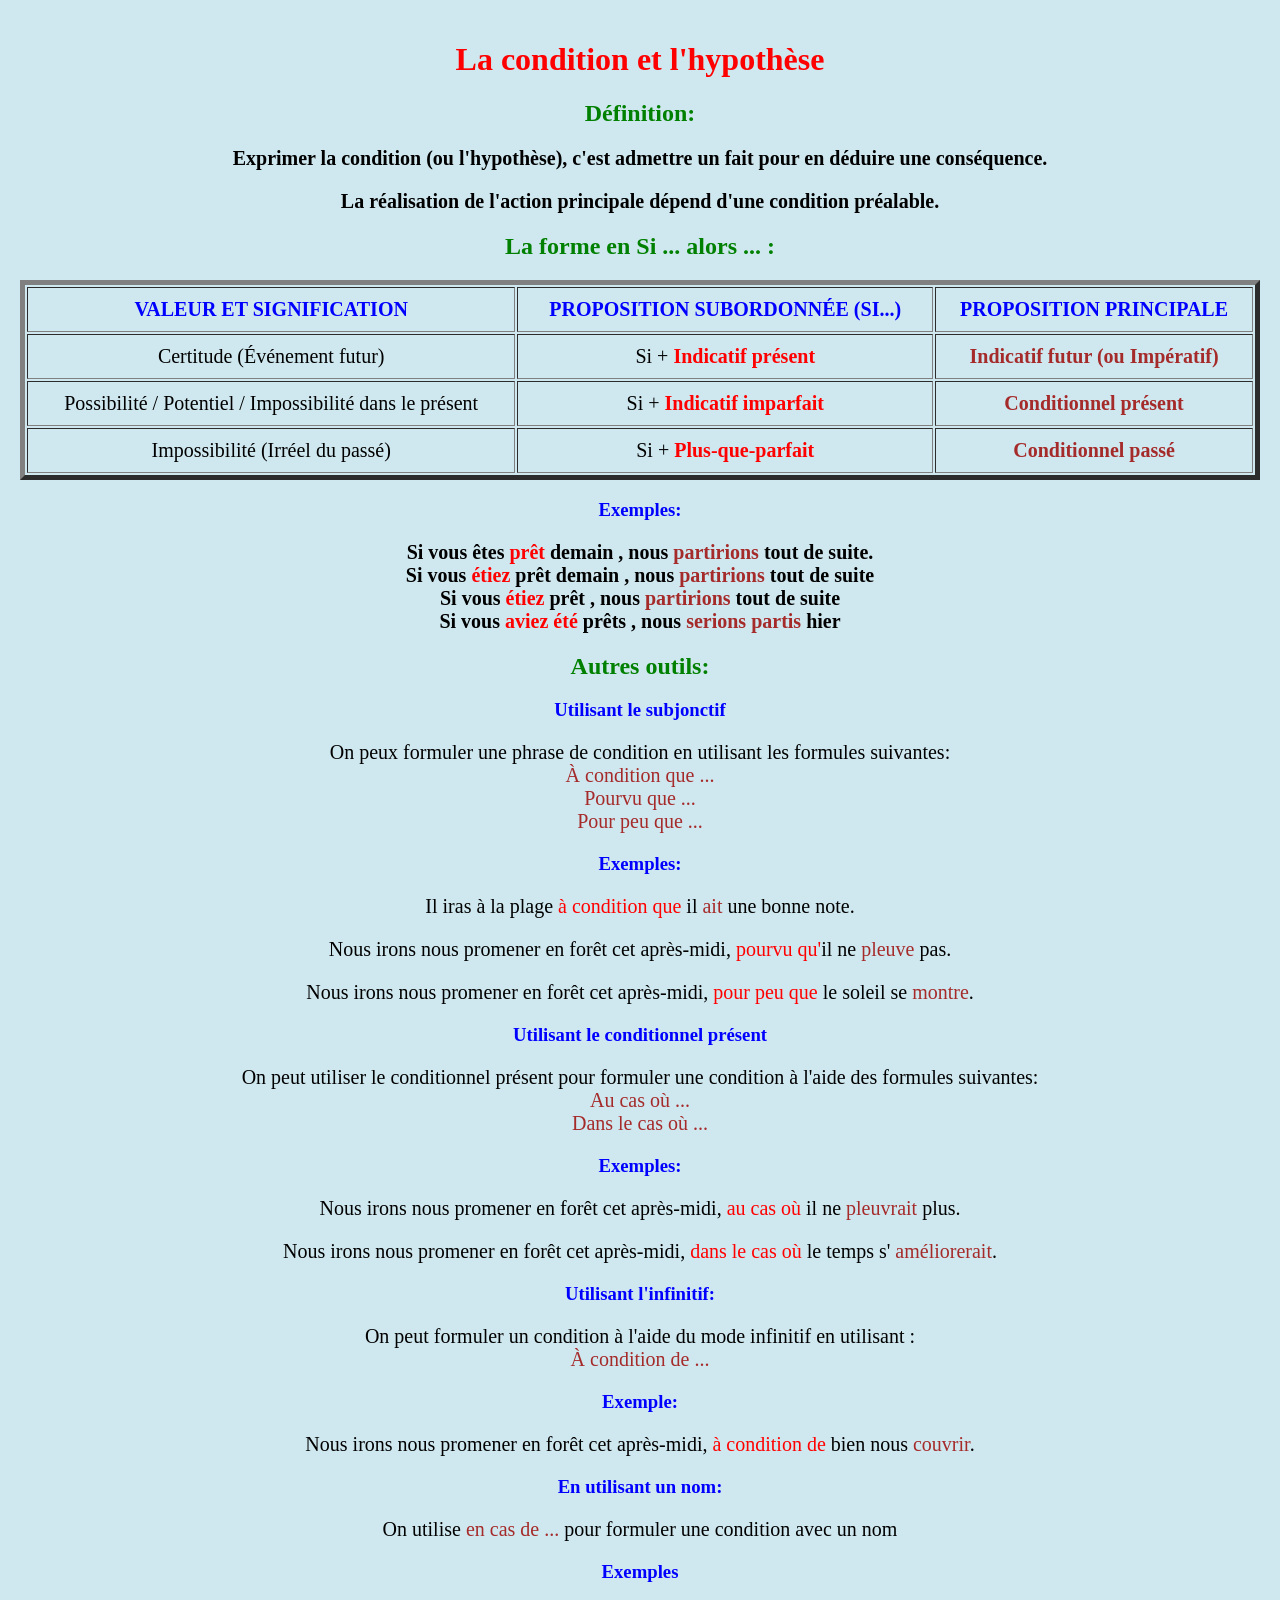
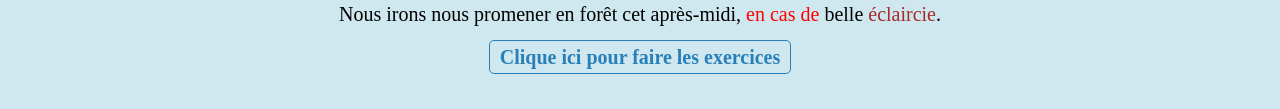
==== fr/la-condition/index.html @ a65abaac "Add files via upload" ====
<!DOCTYPE html>
<html lang="fr">

<head>
    <meta charset="UTF-8">
    <meta name="viewport" content="width=device-width, initial-scale=1.0">
    <link rel="stylesheet" href="style.css">
    <title>La condition</title>
</head>

<body>
    <h1>La condition et l'hypothèse</h1>
    <h2>Définition: </h2>
    <p class="x"><strong>Exprimer la condition (ou l'hypothèse), c'est admettre un fait pour en déduire une conséquence. </strong></p>
    <p class="x"><strong>La réalisation de l'action principale dépend d'une condition préalable.</strong></p>
    <h2>La forme en Si ... alors ... :</h2>
    <table border="5">
        <tr>
            <th class="titre">Valeur et signification</th>
            <th class="titre">Proposition subordonnée (Si...)</th>
            <th class="titre">Proposition principale</th>
        </tr>
        <tr>
            <td>Certitude (Événement futur)</td>
            <td>Si + <strong class="y">Indicatif présent</strong></td>
            <td><strong class="z">Indicatif futur (ou Impératif)</strong> </td>
        </tr>
        <tr>
            <td>Possibilité / Potentiel / Impossibilité dans le présent</td>
            <td>Si + <strong class="y">Indicatif imparfait</strong></td>
            <td><strong class="z">Conditionnel présent</strong></td>
        </tr>
        <tr>
            <td>Impossibilité (Irréel du passé)</td>
            <td>Si + <strong class="y">Plus-que-parfait</strong></td>
            <td><strong class="z">Conditionnel passé</strong></td>
        </tr>
    </table>
    <h3>Exemples:</h3>
    <p> <strong>
        Si vous êtes <span class="y">prêt</span> demain , nous <span class="z">partirions</span> tout de suite. <br>
        Si vous <span class="y">étiez</span> prêt demain , nous <span class="z">partirions</span> tout de suite <br>
        Si vous <span class="y">étiez</span> prêt , nous <span class="z">partirions</span> tout de suite <br>
        Si vous <span class="y">aviez été</span> prêts , nous <span class="z">serions partis</span> hier <br>
        </strong>
    </p>
    <h2>Autres outils:</h2>
    <h3>Utilisant le subjonctif</h3>
    <p>
        On peux formuler une phrase de condition en utilisant les formules suivantes:<br>
        <span class="z">À condition que ...</span><br>
        <span class="z">Pourvu que ...</span><br>
        <span class="z">Pour peu que ...</span><br>
    </p>
    <h3>Exemples:</h3>
        <p>Il iras à la plage <span class="y">à condition que</span> il <span class="z">ait</span> une bonne note.</p>
        <p>Nous irons nous promener en forêt cet après-midi, <span class="y">pourvu qu'</span>il ne <span class="z">pleuve</span> pas.</p>
        <p>Nous irons nous promener en forêt cet après-midi, <span class="y">pour peu que</span> le soleil se <span class="z">montre</span>.</p>
    <h3>Utilisant le conditionnel présent</h3>
    <p>
        On peut utiliser le conditionnel présent pour formuler une condition à l'aide des formules suivantes: <br>
        <span class="z">Au cas où ...</span><br>
        <span class="z">Dans le cas où ...</span><br>
    </p>
    <h3>Exemples:</h3>
        <p>Nous irons nous promener en forêt cet après-midi, <span class="y">au cas où</span> il ne <span class="z">pleuvrait</span> plus.</p>
        <p>Nous irons nous promener en forêt cet après-midi, <span class="y">dans le cas où</span> le temps s' <span class="z">améliorerait</span>.</p>
    <h3>Utilisant l'infinitif:</h3>
    <p>
        On peut formuler un condition à l'aide du mode infinitif en utilisant : <br>
        <span class="z">À condition de ...</span><br>
    </p>
    <h3>Exemple:</h3>
    <p>Nous irons nous promener en forêt cet après-midi, <span class="y">à condition de</span> bien nous <span class="z">couvrir</span>.</p>
    <h3>En utilisant un nom:</h3>
    <p>On utilise <span class="z">en cas de ...</span> pour formuler une condition avec un nom</p>
    <h3>Exemples</h3>

    <p>Nous irons nous promener en forêt cet après-midi, <span class="y">en cas de</span> belle <span class="z">éclaircie</span>.</p>
    <p>
        <a href="exercices.html" style="color: #2980b9; font-weight: bold; text-decoration: none; border: 1px solid #2980b9; padding: 5px 10px; border-radius: 5px; text-align: center;">
            Clique ici pour faire les exercices
        </a>
    </p>    
</body>

</html>
---- fr/la-condition/style.css ----
.titre{
color:blue;
font-weight: bold;       
text-transform: uppercase; 

}
h1{
    color:red;
    text-align: center;
}
h2{
    color:green;
    text-align: center;
}
h3{
    color:blue;
    text-align: center;
}
table{
width:100% ;
height:200px ;


}
th, td {
    text-align: center; /* Centre le texte horizontalement */
    vertical-align: middle; /* Centre le texte verticalement (si tes cellules sont hautes) */
    font-size: 20px;
}
p{
    text-align: center;
    font-size: 20px;
}
body {
    background-color: #CFE8EF;
    margin: 0;
    padding: 20px;
}
.y{
    color: red;
}
.z{
    color: brown;
}
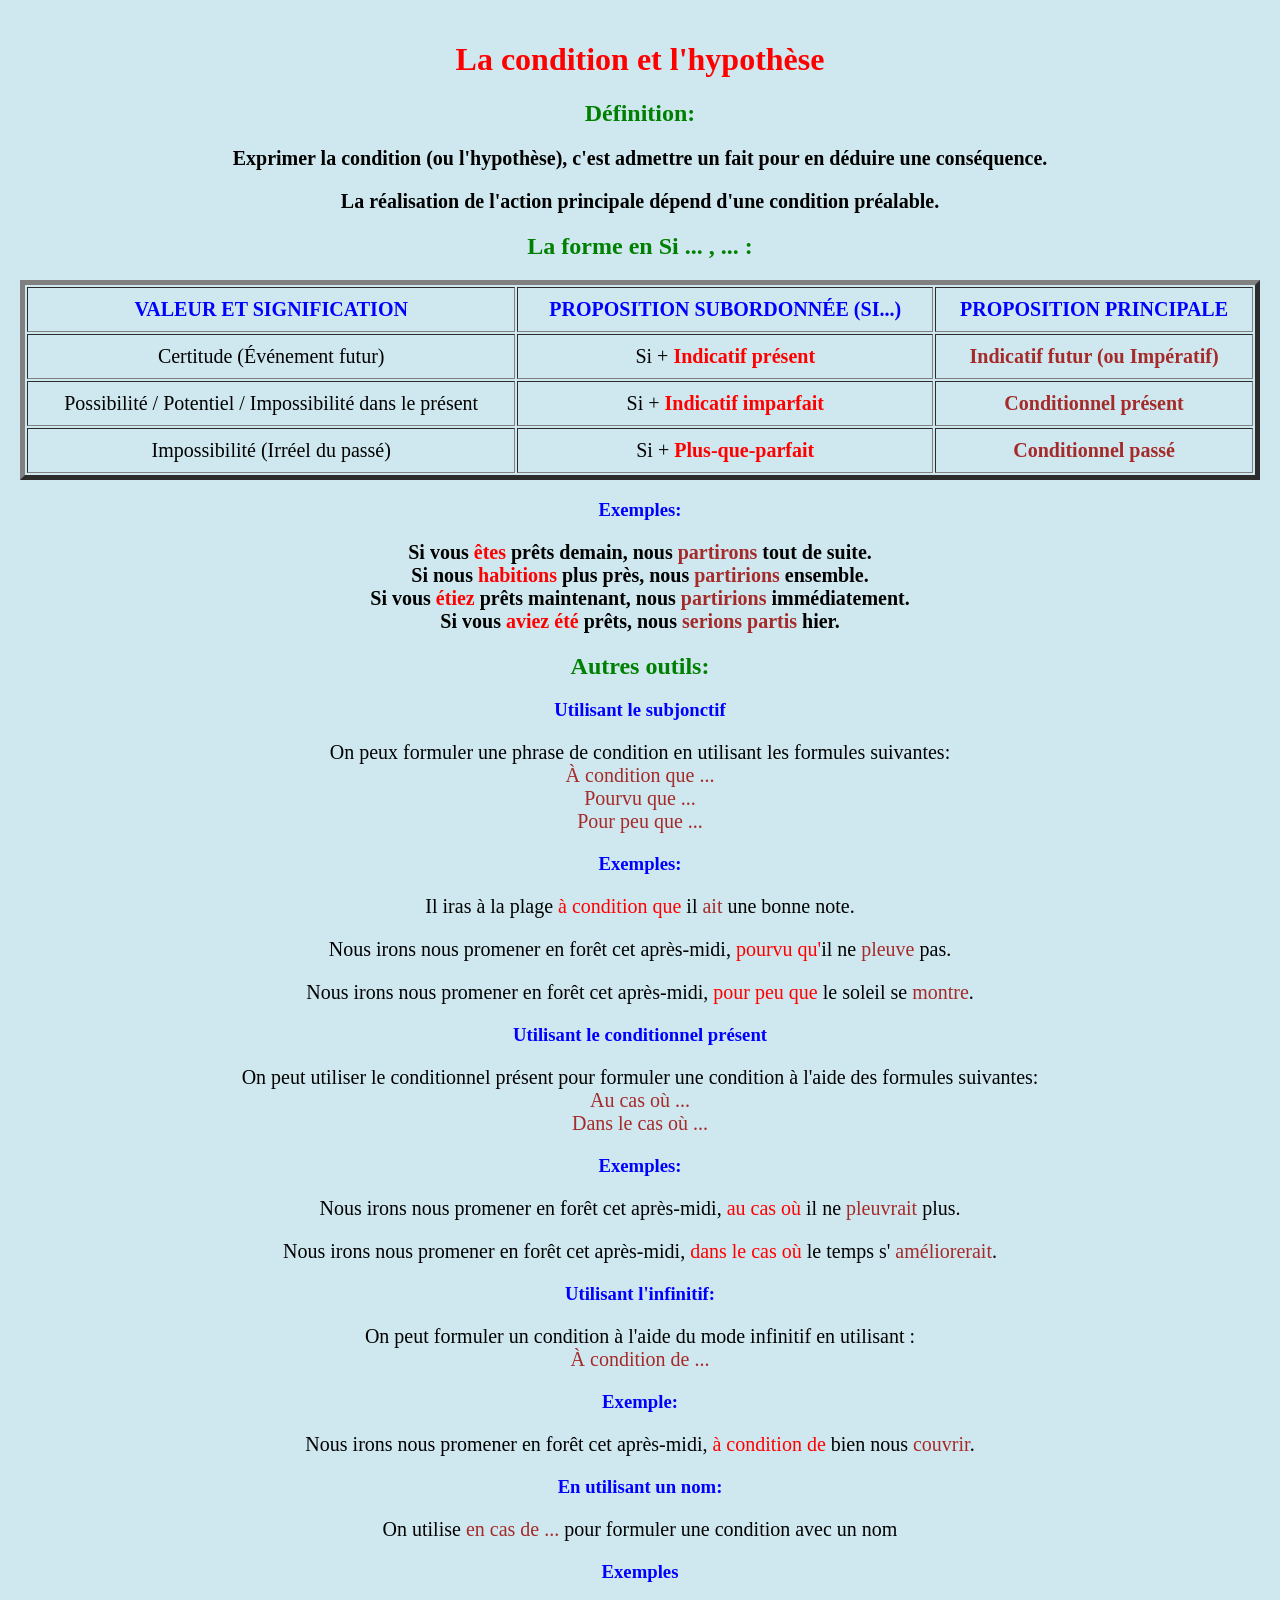
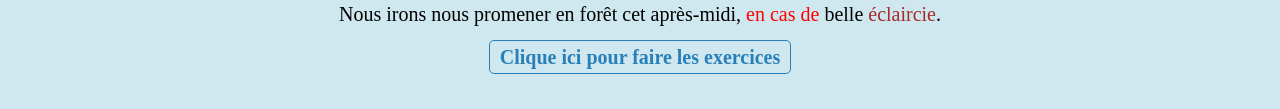
==== commit fb9a59df: "Update index.html" ====
--- a/fr/la-condition/index.html
+++ b/fr/la-condition/index.html
@@ -13,7 +13,7 @@
     <h2>Définition: </h2>
     <p class="x"><strong>Exprimer la condition (ou l'hypothèse), c'est admettre un fait pour en déduire une conséquence. </strong></p>
     <p class="x"><strong>La réalisation de l'action principale dépend d'une condition préalable.</strong></p>
-    <h2>La forme en Si ... alors ... :</h2>
+    <h2>La forme en Si ... , ... :</h2>
     <table border="5">
         <tr>
             <th class="titre">Valeur et signification</th>
@@ -37,12 +37,17 @@
         </tr>
     </table>
     <h3>Exemples:</h3>
-    <p> <strong>
-        Si vous êtes <span class="y">prêt</span> demain , nous <span class="z">partirions</span> tout de suite. <br>
-        Si vous <span class="y">étiez</span> prêt demain , nous <span class="z">partirions</span> tout de suite <br>
-        Si vous <span class="y">étiez</span> prêt , nous <span class="z">partirions</span> tout de suite <br>
-        Si vous <span class="y">aviez été</span> prêts , nous <span class="z">serions partis</span> hier <br>
-        </strong>
+<p>
+    <strong>
+        Si vous <span class="y">êtes</span> prêts demain, nous <span class="z">partirons</span> tout de suite.<br>
+        
+        Si nous <span class="y">habitions</span> plus près, nous <span class="z">partirions</span> ensemble.<br>
+        
+        Si vous <span class="y">étiez</span> prêts maintenant, nous <span class="z">partirions</span> immédiatement.<br>
+        
+        Si vous <span class="y">aviez été</span> prêts, nous <span class="z">serions partis</span> hier.<br>
+    </strong>
+</p>
     </p>
     <h2>Autres outils:</h2>
     <h3>Utilisant le subjonctif</h3>
@@ -84,4 +89,4 @@
     </p>    
 </body>
 
-</html>+</html>
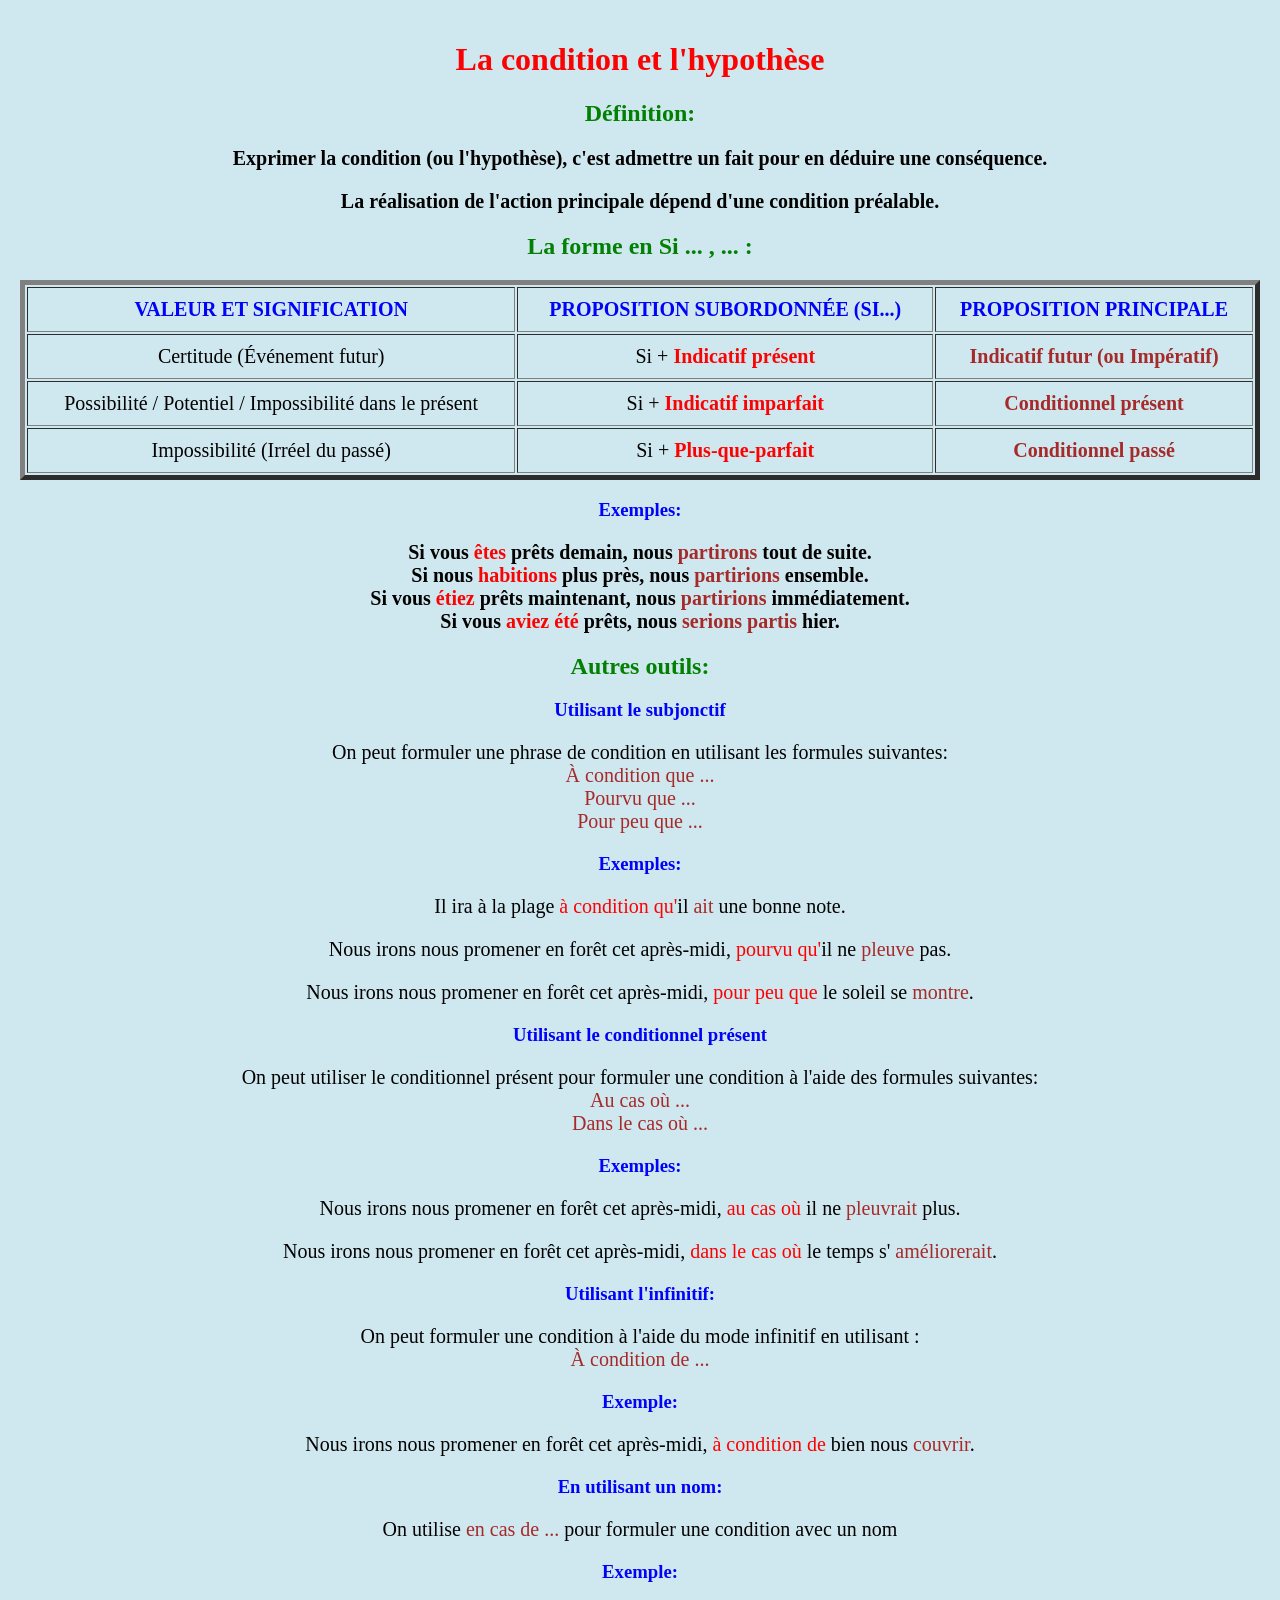
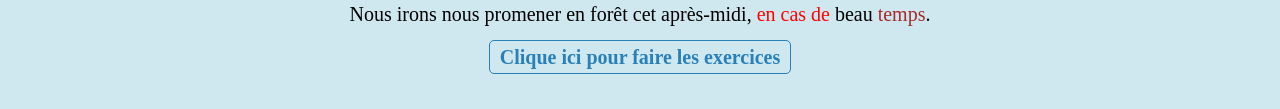
==== commit 227a465d: "Update index.html" ====
--- a/fr/la-condition/index.html
+++ b/fr/la-condition/index.html
@@ -48,17 +48,17 @@
         Si vous <span class="y">aviez été</span> prêts, nous <span class="z">serions partis</span> hier.<br>
     </strong>
 </p>
-    </p>
+
     <h2>Autres outils:</h2>
     <h3>Utilisant le subjonctif</h3>
     <p>
-        On peux formuler une phrase de condition en utilisant les formules suivantes:<br>
+        On peut formuler une phrase de condition en utilisant les formules suivantes:<br>
         <span class="z">À condition que ...</span><br>
         <span class="z">Pourvu que ...</span><br>
         <span class="z">Pour peu que ...</span><br>
     </p>
     <h3>Exemples:</h3>
-        <p>Il iras à la plage <span class="y">à condition que</span> il <span class="z">ait</span> une bonne note.</p>
+        <p>Il ira à la plage <span class="y">à condition qu'</span>il <span class="z">ait</span> une bonne note.</p>
         <p>Nous irons nous promener en forêt cet après-midi, <span class="y">pourvu qu'</span>il ne <span class="z">pleuve</span> pas.</p>
         <p>Nous irons nous promener en forêt cet après-midi, <span class="y">pour peu que</span> le soleil se <span class="z">montre</span>.</p>
     <h3>Utilisant le conditionnel présent</h3>
@@ -72,16 +72,16 @@
         <p>Nous irons nous promener en forêt cet après-midi, <span class="y">dans le cas où</span> le temps s' <span class="z">améliorerait</span>.</p>
     <h3>Utilisant l'infinitif:</h3>
     <p>
-        On peut formuler un condition à l'aide du mode infinitif en utilisant : <br>
+        On peut formuler une condition à l'aide du mode infinitif en utilisant : <br>
         <span class="z">À condition de ...</span><br>
     </p>
     <h3>Exemple:</h3>
     <p>Nous irons nous promener en forêt cet après-midi, <span class="y">à condition de</span> bien nous <span class="z">couvrir</span>.</p>
     <h3>En utilisant un nom:</h3>
     <p>On utilise <span class="z">en cas de ...</span> pour formuler une condition avec un nom</p>
-    <h3>Exemples</h3>
+    <h3>Exemple:</h3>
 
-    <p>Nous irons nous promener en forêt cet après-midi, <span class="y">en cas de</span> belle <span class="z">éclaircie</span>.</p>
+    <p>Nous irons nous promener en forêt cet après-midi, <span class="y">en cas de</span> beau <span class="z">temps</span>.</p>
     <p>
         <a href="exercices.html" style="color: #2980b9; font-weight: bold; text-decoration: none; border: 1px solid #2980b9; padding: 5px 10px; border-radius: 5px; text-align: center;">
             Clique ici pour faire les exercices
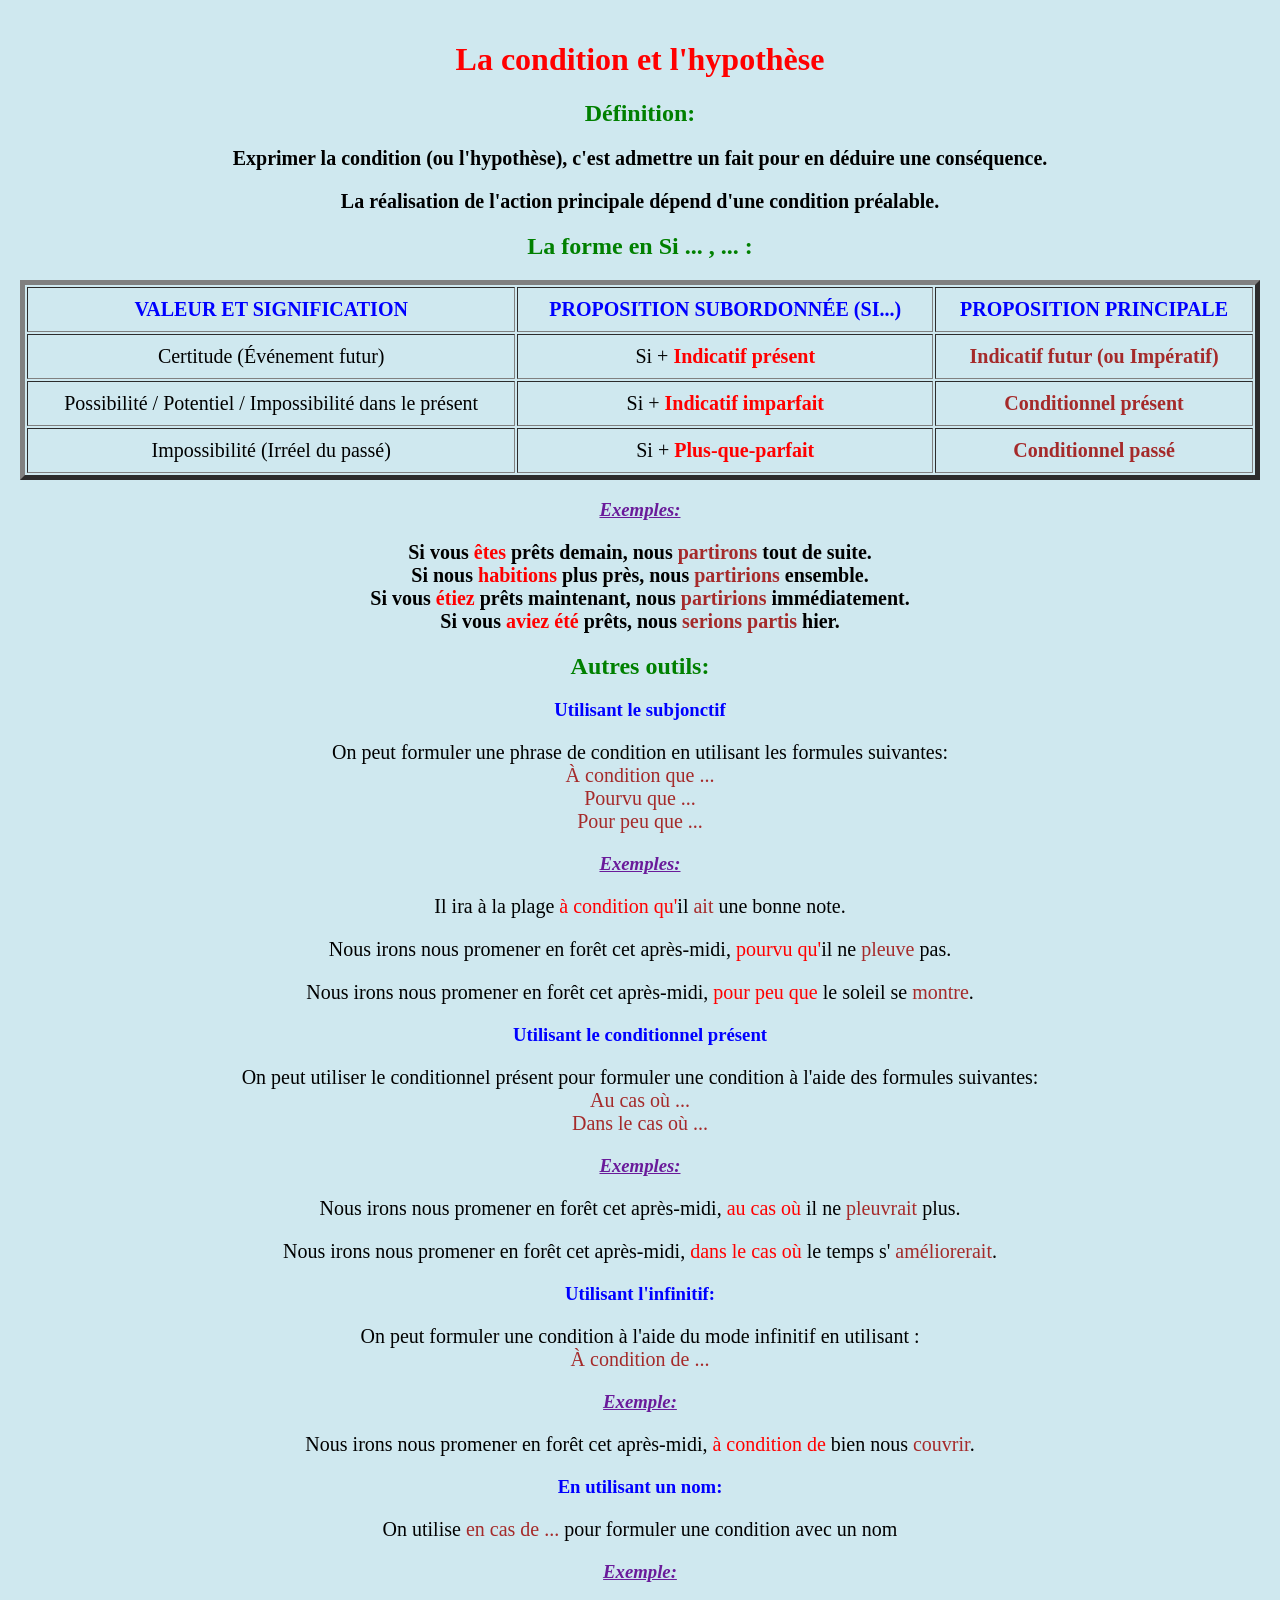
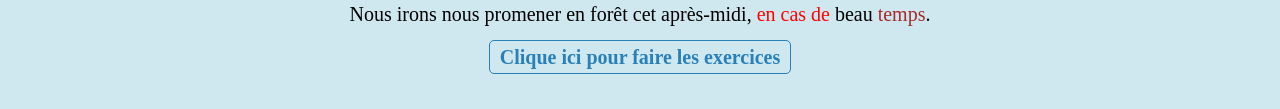
==== commit 7c05522a: "Update index.html" ====
--- a/fr/la-condition/index.html
+++ b/fr/la-condition/index.html
@@ -36,7 +36,7 @@
             <td><strong class="z">Conditionnel passé</strong></td>
         </tr>
     </table>
-    <h3>Exemples:</h3>
+    <h3 class="ex">Exemples:</h3>
 <p>
     <strong>
         Si vous <span class="y">êtes</span> prêts demain, nous <span class="z">partirons</span> tout de suite.<br>
@@ -57,7 +57,7 @@
         <span class="z">Pourvu que ...</span><br>
         <span class="z">Pour peu que ...</span><br>
     </p>
-    <h3>Exemples:</h3>
+    <h3 class="ex">Exemples:</h3>
         <p>Il ira à la plage <span class="y">à condition qu'</span>il <span class="z">ait</span> une bonne note.</p>
         <p>Nous irons nous promener en forêt cet après-midi, <span class="y">pourvu qu'</span>il ne <span class="z">pleuve</span> pas.</p>
         <p>Nous irons nous promener en forêt cet après-midi, <span class="y">pour peu que</span> le soleil se <span class="z">montre</span>.</p>
@@ -67,7 +67,7 @@
         <span class="z">Au cas où ...</span><br>
         <span class="z">Dans le cas où ...</span><br>
     </p>
-    <h3>Exemples:</h3>
+    <h3 class="ex">Exemples:</h3>
         <p>Nous irons nous promener en forêt cet après-midi, <span class="y">au cas où</span> il ne <span class="z">pleuvrait</span> plus.</p>
         <p>Nous irons nous promener en forêt cet après-midi, <span class="y">dans le cas où</span> le temps s' <span class="z">améliorerait</span>.</p>
     <h3>Utilisant l'infinitif:</h3>
@@ -75,11 +75,11 @@
         On peut formuler une condition à l'aide du mode infinitif en utilisant : <br>
         <span class="z">À condition de ...</span><br>
     </p>
-    <h3>Exemple:</h3>
+    <h3 class="ex">Exemple:</h3>
     <p>Nous irons nous promener en forêt cet après-midi, <span class="y">à condition de</span> bien nous <span class="z">couvrir</span>.</p>
     <h3>En utilisant un nom:</h3>
     <p>On utilise <span class="z">en cas de ...</span> pour formuler une condition avec un nom</p>
-    <h3>Exemple:</h3>
+    <h3 class="ex">Exemple:</h3>
 
     <p>Nous irons nous promener en forêt cet après-midi, <span class="y">en cas de</span> beau <span class="z">temps</span>.</p>
     <p>
--- a/fr/la-condition/style.css
+++ b/fr/la-condition/style.css
@@ -16,6 +16,12 @@
     color:blue;
     text-align: center;
 }
+h3.ex {
+    color: #6A1B9A; /* Un beau violet foncé */
+    font-style: italic; /* Optionnel : l'italique aide à différencier */
+    text-decoration: underline; /* Optionnel : pour bien marquer la section */
+}
+
 table{
 width:100% ;
 height:200px ;
@@ -41,4 +47,4 @@
 }
 .z{
     color: brown;
-}+}
